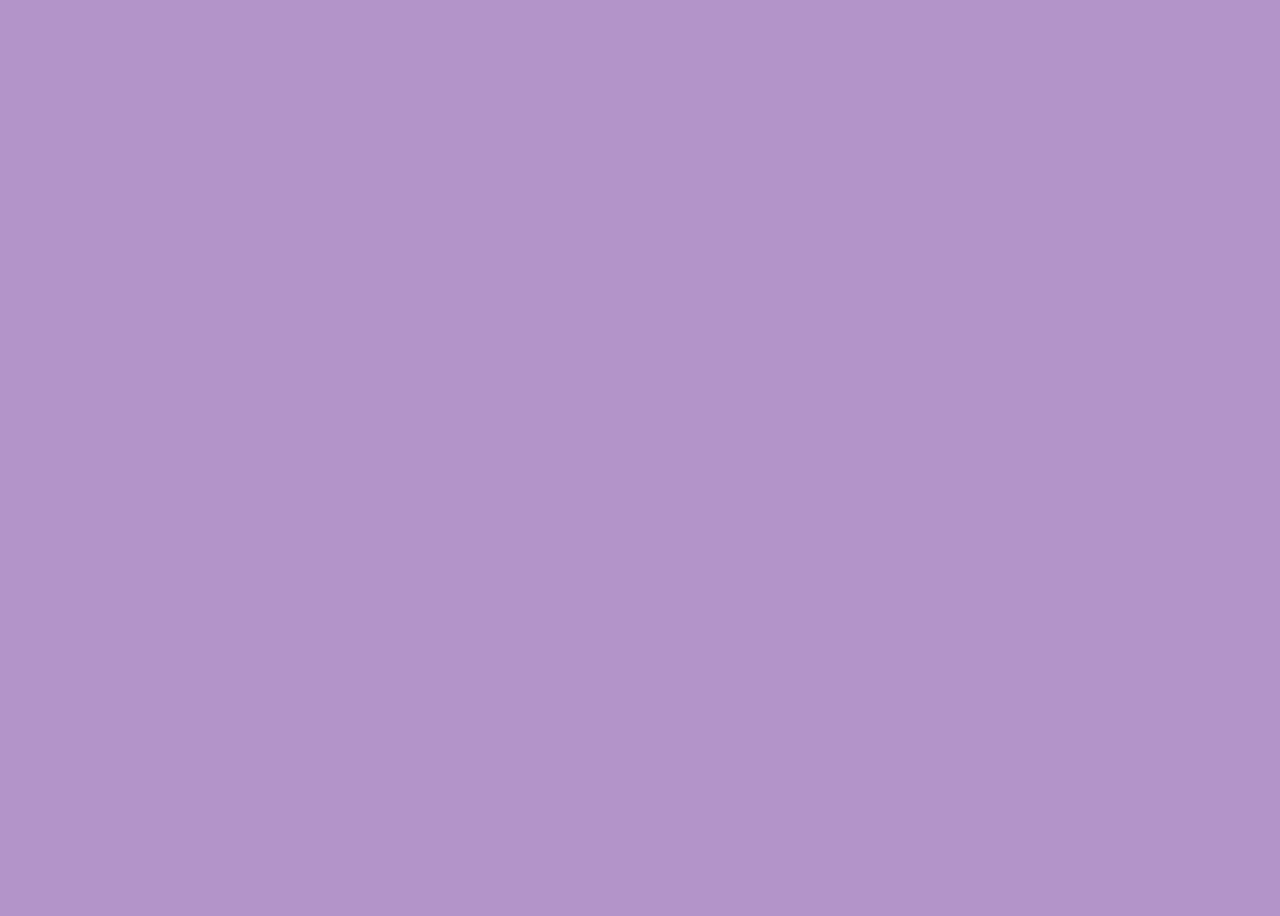
==== templates/index.html @ 14136219 "Initial commit" ====
﻿<!DOCTYPE html>
<html lang="en" >
<head>
  <meta charset="UTF-8">
  <title>ReactJs头像排行榜网页小部件 www.bootstrapmb.com</title>
  <link rel="stylesheet" href="./style.css">

</head>
<body>
<!-- partial:index.partial.html -->
<div id="root"></div>
<!-- partial -->
  <script src='dist/react.production.min.js'></script>
<script src='dist/react-dom.production.min.js'></script><script type="module" src="./script.js"></script>

</body>
</html>
---- templates/style.css ----
@import url("https://fonts.googleapis.com/css?family=Amatic+SC");
@import url("https://fonts.googleapis.com/css2?family=Roboto+Condensed:wght@300&display=swap");
.list::-webkit-scrollbar-track {
  -webkit-box-shadow: inset 0 0 6px rgba(0, 0, 0, 0.3);
  background-color: #F5F5F5;
}

.list::-webkit-scrollbar {
  width: 6px;
  background-color: #F5F5F5;
}

.list::-webkit-scrollbar-thumb {
  background-color: #646464;
}

body {
  background-color: #b394c9;
  font-family: "Amatic SC";
}

#root {
  display: flex;
  justify-content: center;
  align-items: center;
  height: 100vh;
}

.container {
  width: 445px;
  height: 600px;
  background-color: black;
  margin: auto;
  font-family: "Amatic SC";
  margin: auto;
  padding: 1rem;
  border-radius: 5px;
  box-shadow: 7px 9px 7px #00000052;
}
.container .leader {
  display: flex;
}
.container .crown {
  position: absolute;
  left: 50%;
  transform: translateX(-50%);
}
.container .crown svg {
  width: 3rem;
}
.container .image {
  height: 58px;
  object-fit: cover;
  width: 58px;
  background-color: black;
  border-radius: 50%;
}
.container .topLeadersList {
  display: flex;
  position: relative;
  min-height: 120px;
  padding-top: 3rem;
}
.container .topLeadersList .image {
  border-radius: 50%;
  border: 3px solid #b159ffcc;
}
.container .topLeadersList .leader:nth-child(1) {
  color: black;
  position: absolute;
  left: 50%;
  transform: translateX(-50%);
}
.container .topLeadersList .leader:nth-child(1):after {
  content: "1";
  width: 30px;
  height: 30px;
  background: #ffc500;
  border-radius: 50%;
  position: absolute;
  right: 0;
  font-family: sans-serif;
  text-align: center;
  line-height: 30px;
  font-weight: 700;
  box-shadow: 1px 1px 4px black;
}
.container .topLeadersList .leader:nth-child(1) .image {
  width: 130px;
  height: 130px;
}
.container .topLeadersList .leader:nth-child(1) .crown {
  top: -20%;
}
.container .topLeadersList .leader:nth-child(1) .crown svg {
  fill: #ffc500;
}
.container .topLeadersList .leader:nth-child(2) {
  color: black;
  position: absolute;
  left: 15%;
  transform: translateX(-15%);
  bottom: -20%;
}
.container .topLeadersList .leader:nth-child(2):after {
  content: "2";
  width: 30px;
  height: 30px;
  background: #d4d4d4;
  border-radius: 50%;
  position: absolute;
  right: 0;
  font-family: sans-serif;
  text-align: center;
  line-height: 30px;
  font-weight: 700;
  box-shadow: 1px 1px 4px black;
}
.container .topLeadersList .leader:nth-child(2) .image {
  width: 110px;
  height: 110px;
}
.container .topLeadersList .leader:nth-child(2) .crown {
  top: -25%;
}
.container .topLeadersList .leader:nth-child(2) .crown svg {
  fill: #d4d4d4;
}
.container .topLeadersList .leader:nth-child(3) {
  color: black;
  position: absolute;
  left: 85%;
  transform: translateX(-85%);
  bottom: -20%;
}
.container .topLeadersList .leader:nth-child(3):after {
  content: "3";
  width: 30px;
  height: 30px;
  background: #ab6528;
  border-radius: 50%;
  position: absolute;
  right: 0;
  font-family: sans-serif;
  text-align: center;
  line-height: 30px;
  font-weight: 700;
  box-shadow: 1px 1px 4px black;
}
.container .topLeadersList .leader:nth-child(3) .image {
  width: 110px;
  height: 110px;
}
.container .topLeadersList .leader:nth-child(3) .crown {
  top: -25%;
}
.container .topLeadersList .leader:nth-child(3) .crown svg {
  fill: #ab6528;
}
.container .leaderName {
  position: absolute;
  text-align: center;
  color: white;
  left: 50%;
  transform: translateX(-50%);
  font-size: 22px;
}
.container .player {
  background-color: #330b7775;
  display: grid;
  grid-template-columns: 0.4fr 3fr 1fr 1fr 1fr 1fr 1fr 1fr;
  align-items: center;
  min-height: 42px;
  text-align: center;
  padding-right: 0.4rem;
}
.container .player .image {
  width: 28px;
  height: 28px;
  border: 1.5px solid white;
}
.container .table {
  margin-right: 0.1rem;
  display: grid;
  font-size: 14px;
  grid-template-columns: 0.4fr 3fr 1fr 1fr 1fr 1fr 1fr 1fr;
  text-align: center;
}
.container .table div:nth-child(2) {
  text-align: left;
  margin-left: 5px;
}
.container .table .image {
  width: 20px;
  height: 20px;
}
.container .playerslist {
  margin-top: 6rem;
  font-size: 16px;
  overflow: hidden;
  color: white;
  font-family: "Roboto Condensed", sans-serif;
}
.container .playerslist .player:nth-child(odd) {
  background-color: #b159ffcc;
  align-items: center;
}
.container .user {
  display: flex;
  align-items: center;
  gap: 4px;
}
.container .list {
  overflow: scroll;
  height: 20rem;
  overflow-x: hidden;
}
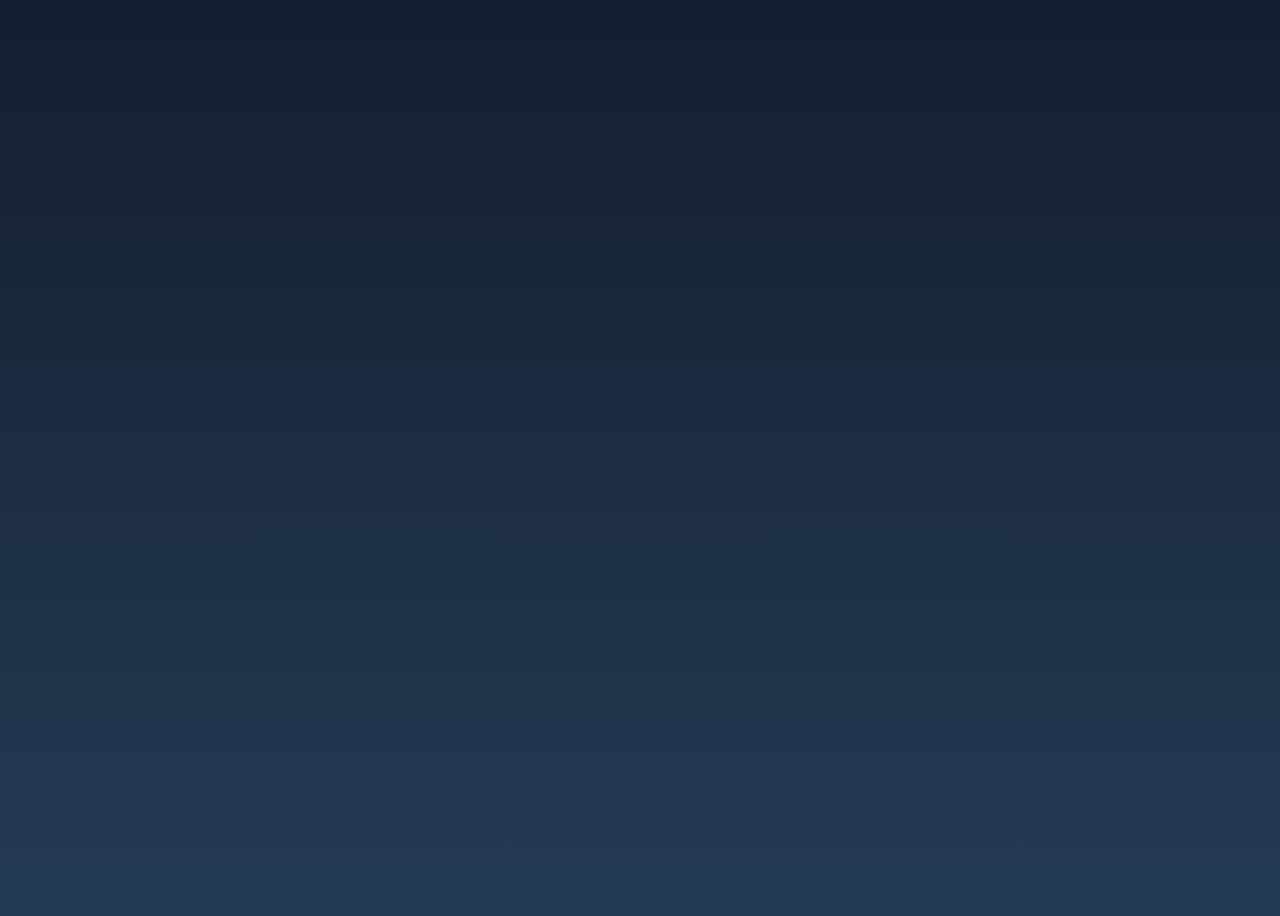
==== commit 88e9f339: "Update F" ====
--- a/templates/index.html
+++ b/templates/index.html
@@ -1,17 +1,18 @@
 ﻿<!DOCTYPE html>
-<html lang="en" >
+<html lang="en">
 <head>
-  <meta charset="UTF-8">
-  <title>ReactJs头像排行榜网页小部件 www.bootstrapmb.com</title>
-  <link rel="stylesheet" href="./style.css">
+    <meta charset="UTF-8">
+    <title>None</title>
+    <link rel="stylesheet" href="./style.css">
 
 </head>
 <body>
 <!-- partial:index.partial.html -->
 <div id="root"></div>
 <!-- partial -->
-  <script src='dist/react.production.min.js'></script>
-<script src='dist/react-dom.production.min.js'></script><script type="module" src="./script.js"></script>
+<script src='dist/react.production.min.js'></script>
+<script src='dist/react-dom.production.min.js'></script>
+<script type="module" src="./script.js"></script>
 
 </body>
 </html>
--- a/templates/style.css
+++ b/templates/style.css
@@ -1,217 +1,249 @@
 @import url("https://fonts.googleapis.com/css?family=Amatic+SC");
 @import url("https://fonts.googleapis.com/css2?family=Roboto+Condensed:wght@300&display=swap");
+
 .list::-webkit-scrollbar-track {
-  -webkit-box-shadow: inset 0 0 6px rgba(0, 0, 0, 0.3);
-  background-color: #F5F5F5;
+    -webkit-box-shadow: inset 0 0 6px rgba(0, 0, 0, 0.3);
+    background-color: #F5F5F5;
 }
 
 .list::-webkit-scrollbar {
-  width: 6px;
-  background-color: #F5F5F5;
+    width: 6px;
+    background-color: #F5F5F5;
 }
 
 .list::-webkit-scrollbar-thumb {
-  background-color: #646464;
+    background-color: #646464;
 }
 
 body {
-  background-color: #b394c9;
-  font-family: "Amatic SC";
+    background: linear-gradient(#141e30, #243b55);
+    font-family: "Amatic SC";
 }
 
 #root {
-  display: flex;
-  justify-content: center;
-  align-items: center;
-  height: 100vh;
+    display: flex;
+    justify-content: center;
+    align-items: center;
+    height: 100vh;
 }
 
 .container {
-  width: 445px;
-  height: 600px;
-  background-color: black;
-  margin: auto;
-  font-family: "Amatic SC";
-  margin: auto;
-  padding: 1rem;
-  border-radius: 5px;
-  box-shadow: 7px 9px 7px #00000052;
-}
+    width: 445px;
+    height: 600px;
+    background-color: black;
+    margin: auto;
+    font-family: "Amatic SC";
+    margin: auto;
+    padding: 1rem;
+    border-radius: 5px;
+    box-shadow: 7px 9px 7px #00000052;
+}
+
 .container .leader {
-  display: flex;
-}
+    display: flex;
+}
+
 .container .crown {
-  position: absolute;
-  left: 50%;
-  transform: translateX(-50%);
-}
+    position: absolute;
+    left: 50%;
+    transform: translateX(-50%);
+}
+
 .container .crown svg {
-  width: 3rem;
-}
+    width: 3rem;
+}
+
 .container .image {
-  height: 58px;
-  object-fit: cover;
-  width: 58px;
-  background-color: black;
-  border-radius: 50%;
-}
+    height: 58px;
+    object-fit: cover;
+    width: 58px;
+    background-color: black;
+    border-radius: 50%;
+}
+
 .container .topLeadersList {
-  display: flex;
-  position: relative;
-  min-height: 120px;
-  padding-top: 3rem;
-}
+    display: flex;
+    position: relative;
+    min-height: 120px;
+    padding-top: 3rem;
+}
+
 .container .topLeadersList .image {
-  border-radius: 50%;
-  border: 3px solid #b159ffcc;
-}
+    border-radius: 50%;
+    border: 3px solid #b159ffcc;
+}
+
 .container .topLeadersList .leader:nth-child(1) {
-  color: black;
-  position: absolute;
-  left: 50%;
-  transform: translateX(-50%);
-}
+    color: black;
+    position: absolute;
+    left: 50%;
+    transform: translateX(-50%);
+}
+
 .container .topLeadersList .leader:nth-child(1):after {
-  content: "1";
-  width: 30px;
-  height: 30px;
-  background: #ffc500;
-  border-radius: 50%;
-  position: absolute;
-  right: 0;
-  font-family: sans-serif;
-  text-align: center;
-  line-height: 30px;
-  font-weight: 700;
-  box-shadow: 1px 1px 4px black;
-}
+    content: "1";
+    width: 30px;
+    height: 30px;
+    background: #ffc500;
+    border-radius: 50%;
+    position: absolute;
+    right: 0;
+    font-family: sans-serif;
+    text-align: center;
+    line-height: 30px;
+    font-weight: 700;
+    box-shadow: 1px 1px 4px black;
+}
+
 .container .topLeadersList .leader:nth-child(1) .image {
-  width: 130px;
-  height: 130px;
-}
+    width: 130px;
+    height: 130px;
+}
+
 .container .topLeadersList .leader:nth-child(1) .crown {
-  top: -20%;
-}
+    top: -20%;
+}
+
 .container .topLeadersList .leader:nth-child(1) .crown svg {
-  fill: #ffc500;
-}
+    fill: #ffc500;
+}
+
 .container .topLeadersList .leader:nth-child(2) {
-  color: black;
-  position: absolute;
-  left: 15%;
-  transform: translateX(-15%);
-  bottom: -20%;
-}
+    color: black;
+    position: absolute;
+    left: 15%;
+    transform: translateX(-15%);
+    bottom: -20%;
+}
+
 .container .topLeadersList .leader:nth-child(2):after {
-  content: "2";
-  width: 30px;
-  height: 30px;
-  background: #d4d4d4;
-  border-radius: 50%;
-  position: absolute;
-  right: 0;
-  font-family: sans-serif;
-  text-align: center;
-  line-height: 30px;
-  font-weight: 700;
-  box-shadow: 1px 1px 4px black;
-}
+    content: "2";
+    width: 30px;
+    height: 30px;
+    background: #d4d4d4;
+    border-radius: 50%;
+    position: absolute;
+    right: 0;
+    font-family: sans-serif;
+    text-align: center;
+    line-height: 30px;
+    font-weight: 700;
+    box-shadow: 1px 1px 4px black;
+}
+
 .container .topLeadersList .leader:nth-child(2) .image {
-  width: 110px;
-  height: 110px;
-}
+    width: 110px;
+    height: 110px;
+}
+
 .container .topLeadersList .leader:nth-child(2) .crown {
-  top: -25%;
-}
+    top: -25%;
+}
+
 .container .topLeadersList .leader:nth-child(2) .crown svg {
-  fill: #d4d4d4;
-}
+    fill: #d4d4d4;
+}
+
 .container .topLeadersList .leader:nth-child(3) {
-  color: black;
-  position: absolute;
-  left: 85%;
-  transform: translateX(-85%);
-  bottom: -20%;
-}
+    color: black;
+    position: absolute;
+    left: 85%;
+    transform: translateX(-85%);
+    bottom: -20%;
+}
+
 .container .topLeadersList .leader:nth-child(3):after {
-  content: "3";
-  width: 30px;
-  height: 30px;
-  background: #ab6528;
-  border-radius: 50%;
-  position: absolute;
-  right: 0;
-  font-family: sans-serif;
-  text-align: center;
-  line-height: 30px;
-  font-weight: 700;
-  box-shadow: 1px 1px 4px black;
-}
+    content: "3";
+    width: 30px;
+    height: 30px;
+    background: #ab6528;
+    border-radius: 50%;
+    position: absolute;
+    right: 0;
+    font-family: sans-serif;
+    text-align: center;
+    line-height: 30px;
+    font-weight: 700;
+    box-shadow: 1px 1px 4px black;
+}
+
 .container .topLeadersList .leader:nth-child(3) .image {
-  width: 110px;
-  height: 110px;
-}
+    width: 110px;
+    height: 110px;
+}
+
 .container .topLeadersList .leader:nth-child(3) .crown {
-  top: -25%;
-}
+    top: -25%;
+}
+
 .container .topLeadersList .leader:nth-child(3) .crown svg {
-  fill: #ab6528;
-}
+    fill: #ab6528;
+}
+
 .container .leaderName {
-  position: absolute;
-  text-align: center;
-  color: white;
-  left: 50%;
-  transform: translateX(-50%);
-  font-size: 22px;
-}
+    position: absolute;
+    text-align: center;
+    color: white;
+    left: 50%;
+    transform: translateX(-50%);
+    font-size: 22px;
+}
+
 .container .player {
-  background-color: #330b7775;
-  display: grid;
-  grid-template-columns: 0.4fr 3fr 1fr 1fr 1fr 1fr 1fr 1fr;
-  align-items: center;
-  min-height: 42px;
-  text-align: center;
-  padding-right: 0.4rem;
-}
+    background-color: #330b7775;
+    display: grid;
+    grid-template-columns: 0.4fr 3fr 1fr 1fr 1fr 1fr 1fr 1fr;
+    align-items: center;
+    min-height: 42px;
+    text-align: center;
+    padding-right: 0.4rem;
+}
+
 .container .player .image {
-  width: 28px;
-  height: 28px;
-  border: 1.5px solid white;
-}
+    width: 28px;
+    height: 28px;
+    border: 1.5px solid white;
+}
+
 .container .table {
-  margin-right: 0.1rem;
-  display: grid;
-  font-size: 14px;
-  grid-template-columns: 0.4fr 3fr 1fr 1fr 1fr 1fr 1fr 1fr;
-  text-align: center;
-}
+    margin-right: 0.1rem;
+    display: grid;
+    font-size: 14px;
+    grid-template-columns: 0.4fr 3fr 1fr 1fr 1fr 1fr 1fr 1fr;
+    text-align: center;
+}
+
 .container .table div:nth-child(2) {
-  text-align: left;
-  margin-left: 5px;
-}
+    text-align: left;
+    margin-left: 5px;
+}
+
 .container .table .image {
-  width: 20px;
-  height: 20px;
-}
+    width: 20px;
+    height: 20px;
+}
+
 .container .playerslist {
-  margin-top: 6rem;
-  font-size: 16px;
-  overflow: hidden;
-  color: white;
-  font-family: "Roboto Condensed", sans-serif;
-}
+    margin-top: 6rem;
+    font-size: 16px;
+    overflow: hidden;
+    color: white;
+    font-family: "Roboto Condensed", sans-serif;
+}
+
 .container .playerslist .player:nth-child(odd) {
-  background-color: #b159ffcc;
-  align-items: center;
-}
+    background-color: #b159ffcc;
+    align-items: center;
+}
+
 .container .user {
-  display: flex;
-  align-items: center;
-  gap: 4px;
-}
+    display: flex;
+    align-items: center;
+    gap: 4px;
+}
+
 .container .list {
-  overflow: scroll;
-  height: 20rem;
-  overflow-x: hidden;
+    overflow: scroll;
+    height: 20rem;
+    overflow-x: hidden;
 }